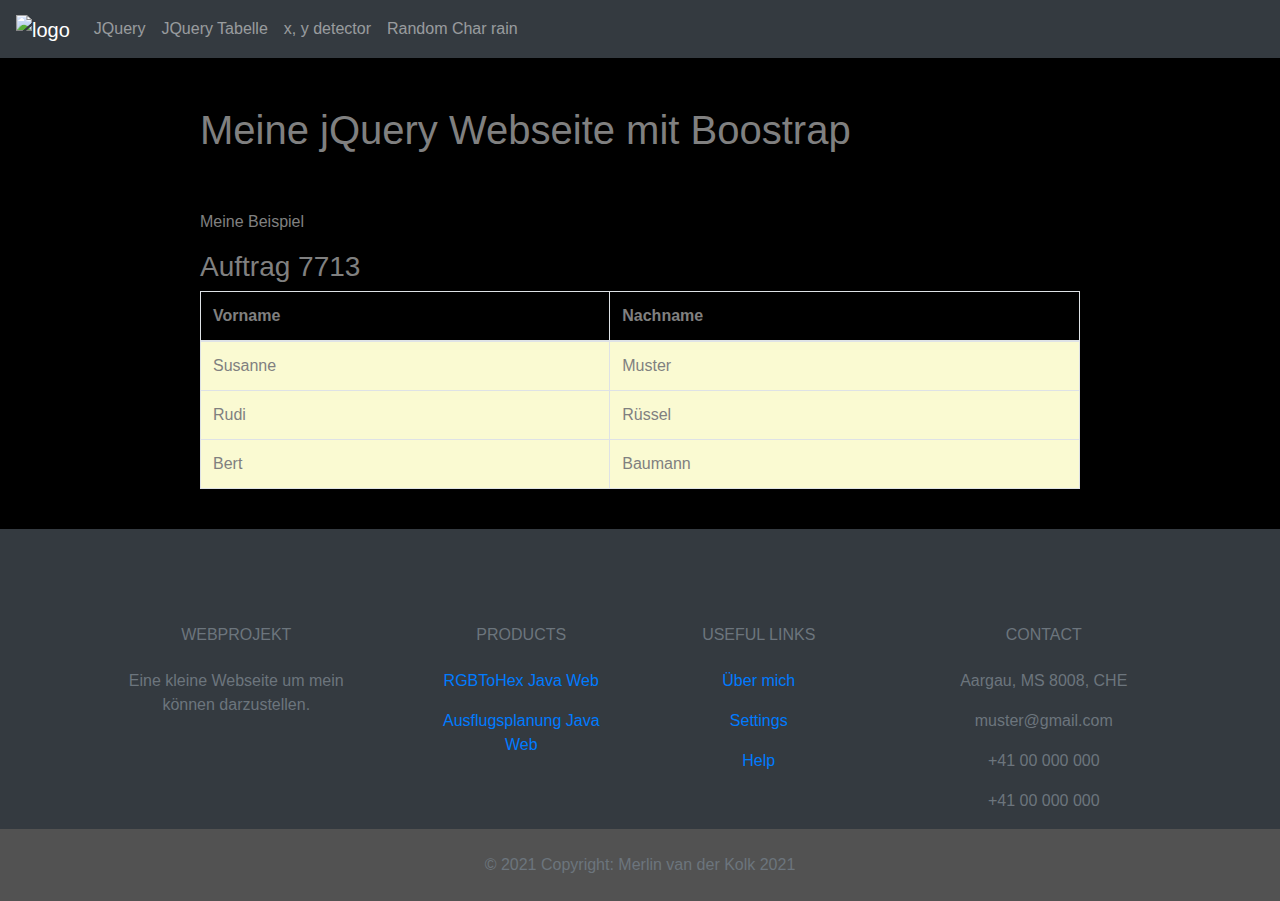
==== tabelle.html @ 409cf2f4 "Add files via upload" ====
<!doctype html>
<html lang="en">

<head>
    <!-- Required meta tags -->
    <link rel="stylesheet" href="Css.css">
    <meta charset="utf-8">
    <meta name="viewport" content="width=device-width, initial-scale=1, shrink-to-fit=no">
    <!--jQuery-->
    <script src="https://ajax.googleapis.com/ajax/libs/jquery/3.5.1/jquery.min.js"></script>

    <!-- Bootstrap CSS -->
    <link rel="stylesheet" href="https://maxcdn.bootstrapcdn.com/bootstrap/4.0.0/css/bootstrap.min.css"
        integrity="sha384-Gn5384xqQ1aoWXA+058RXPxPg6fy4IWvTNh0E263XmFcJlSAwiGgFAW/dAiS6JXm" crossorigin="anonymous">

    <title>Meine Webseite</title>
</head>


<style >
    body {
	background: black;
	color: gray;
	
}
</style>

<body>




    <nav class="navbar navbar-expand-sm navbar-dark bg-dark">
        <!-- Brand/logo -->
        <a class="navbar-brand" href="index.html">
            <img src="https://upload.wikimedia.org/wikipedia/commons/thumb/5/5e/Metro-M.svg/2048px-Metro-M.svg.png" alt="logo" style="width:40px;">
        </a>

        <!-- Links -->
        <ul class="navbar-nav">
            <li class="nav-item">
                <a class="nav-link" href="JQuary.html">JQuery</a>
            </li>
     
            <li class="nav-item">
                <a class="nav-link" href="tabelle.html">JQuery Tabelle</a>
            </li>

            <li class="nav-item">
                <a class="nav-link" href="xydetector.html">x, y detector</a>
            </li>
            <li class="nav-item">
                <a class="nav-link" href="randomChar.html">Random Char rain</a>
            </li>

        </ul>
    </nav>



    <!-- Nav ende-->


    <div style="margin-left: 200px; margin-right: 200px;">

        <br>
        <br>
        <h1>Meine jQuery Webseite mit Boostrap</h1>
        <br>
        <br>


        <p>Meine Beispiel</p>

        <h3>Auftrag 7713</h3>
        <div class="table-responsive">
            <table class="table table-bordered table-striped">
                <thead>
                    <tr class="colored">
                        <th>Vorname
                        </th>
                        <th>Nachname
                        </th>
                    </tr>
                </thead>
                <tbody>
                    <tr class="colored">
                        <td>Susanne</td>
                        <td>Muster</td>
                    </tr>
                    <tr class="colored">
                        <td>Rudi</td>
                        <td>Rüssel</td>
                    </tr>
                    <tr class="colored">
                        <td>Bert</td>
                        <td>Baumann</td>
                    </tr>
                </tbody>
            </table>
        </div>

    </div>
    <br>    





    <!-- Optional JavaScript -->
    <!-- jQuery first, then Popper.js, then Bootstrap JS -->
    <script src="https://code.jquery.com/jquery-3.2.1.slim.min.js"
        integrity="sha384-KJ3o2DKtIkvYIK3UENzmM7KCkRr/rE9/Qpg6aAZGJwFDMVNA/GpGFF93hXpG5KkN"
        crossorigin="anonymous"></script>
    <script src="https://cdnjs.cloudflare.com/ajax/libs/popper.js/1.12.9/umd/popper.min.js"
        integrity="sha384-ApNbgh9B+Y1QKtv3Rn7W3mgPxhU9K/ScQsAP7hUibX39j7fakFPskvXusvfa0b4Q"
        crossorigin="anonymous"></script>
    <script src="https://maxcdn.bootstrapcdn.com/bootstrap/4.0.0/js/bootstrap.min.js"
        integrity="sha384-JZR6Spejh4U02d8jOt6vLEHfe/JQGiRRSQQxSfFWpi1MquVdAyjUar5+76PVCmYl"
        crossorigin="anonymous"></script>
</body>




<!-- Footer -->
<footer class="text-center text-lg-start bg-dark text-muted" >
    <!-- Section: Social media -->
    <section class="d-flex justify-content-center justify-content-lg-between p-4 " >
  
  
      <!-- Right -->
      <div>
        <a href="" class="me-4 text-reset">
          <i class="fab fa-facebook-f"></i>
        </a>
        <a href="" class="me-4 text-reset">
          <i class="fab fa-twitter"></i>
        </a>
        <a href="" class="me-4 text-reset">
          <i class="fab fa-google"></i>
        </a>
        <a href="" class="me-4 text-reset">
          <i class="fab fa-instagram"></i>
        </a>
        <a href="" class="me-4 text-reset">
          <i class="fab fa-linkedin"></i>
        </a>
        <a href="" class="me-4 text-reset">
          <i class="fab fa-github"></i>
        </a>
      </div>
      <!-- Right -->
    </section>
    <!-- Section: Social media -->
  
    <!-- Section: Links  -->
    <section class="">
      <div class="container text-center text-md-start mt-5">
        <!-- Grid row -->
        <div class="row mt-3">
          <!-- Grid column -->
          <div class="col-md-3 col-lg-4 col-xl-3 mx-auto mb-4">
            <!-- Content -->
            <h6 class="text-uppercase fw-bold mb-4">
              <i class="fas fa-gem me-3"></i>WebProjekt
            </h6>
            <p>
             Eine kleine Webseite um mein können darzustellen.
            </p>
          </div>
          <!-- Grid column -->
  
          <!-- Grid column -->
          <div class="col-md-2 col-lg-2 col-xl-2 mx-auto mb-4">
            <!-- Links -->
            <h6 class="text-uppercase fw-bold mb-4">
              Products
            </h6>
            <p>
              <a href="#!" class="https://github.com/Merlin33333/JavaWebapplication.RGBtoHEX">RGBToHex Java Web</a>
            </p>
            <p>
              <a href="#!" class="https://github.com/Merlin33333/Merlin33333.Ausflugsplanungt">Ausflugsplanung Java Web</a>
            </p>
        
          </div>
          <!-- Grid column -->
  
          <!-- Grid column -->
          <div class="col-md-3 col-lg-2 col-xl-2 mx-auto mb-4">
            <!-- Links -->
            <h6 class="text-uppercase fw-bold mb-4">
              Useful links
            </h6>
            <p>
              <a href="https://merlin33333.github.io/Merlin33333.PortfolioPraktikum/" class="text-reset">Über mich</a>
            </p>
            <p>
              <a href="#!" class="text-reset">Settings</a>
            </p>
  
            <p>
              <a href="#!" class="text-reset">Help</a>
            </p>
          </div>
          <!-- Grid column -->
  
          <!-- Grid column -->
          <div class="col-md-4 col-lg-3 col-xl-3 mx-auto mb-md-0 mb-4">
            <!-- Links -->
            <h6 class="text-uppercase fw-bold mb-4">
              Contact
            </h6>
            <p><i class="fas fa-home me-3"></i> Aargau, MS 8008, CHE </p>
            <p>
              <i class="fas fa-envelope me-3"></i>
              muster@gmail.com
            </p>
            <p><i class="fas fa-phone me-3"></i> +41 00 000 000</p>
            <p><i class="fas fa-print me-3"></i> +41 00 000 000</p>
          </div>
          <!-- Grid column -->
        </div>
        <!-- Grid row -->
      </div>
    </section>
    <!-- Section: Links  -->
  
   
  
    <!-- Copyright -->
    <div class="text-center p-4" style="background-color:rgb(82, 82, 82);">
      © 2021 Copyright:  Merlin van der Kolk 2021
    </div>
    <!-- Copyright -->
  </footer>
  <!-- Footer -->

</html>
---- Css.css ----
.footer {
    position: bottom;
    bottom: 0;
    width: 100%;
    height: 60px;
    line-height: 60px;
    background-color: #f5f5f5;
}

body {
	background: black;
	color: gray;
	
}   

.footerSpace{
    margin-top: 30px;
}
tr.colored td{
    background: #fafad2;
    }
tr:hover td{
        background: #1e90ff;
    }
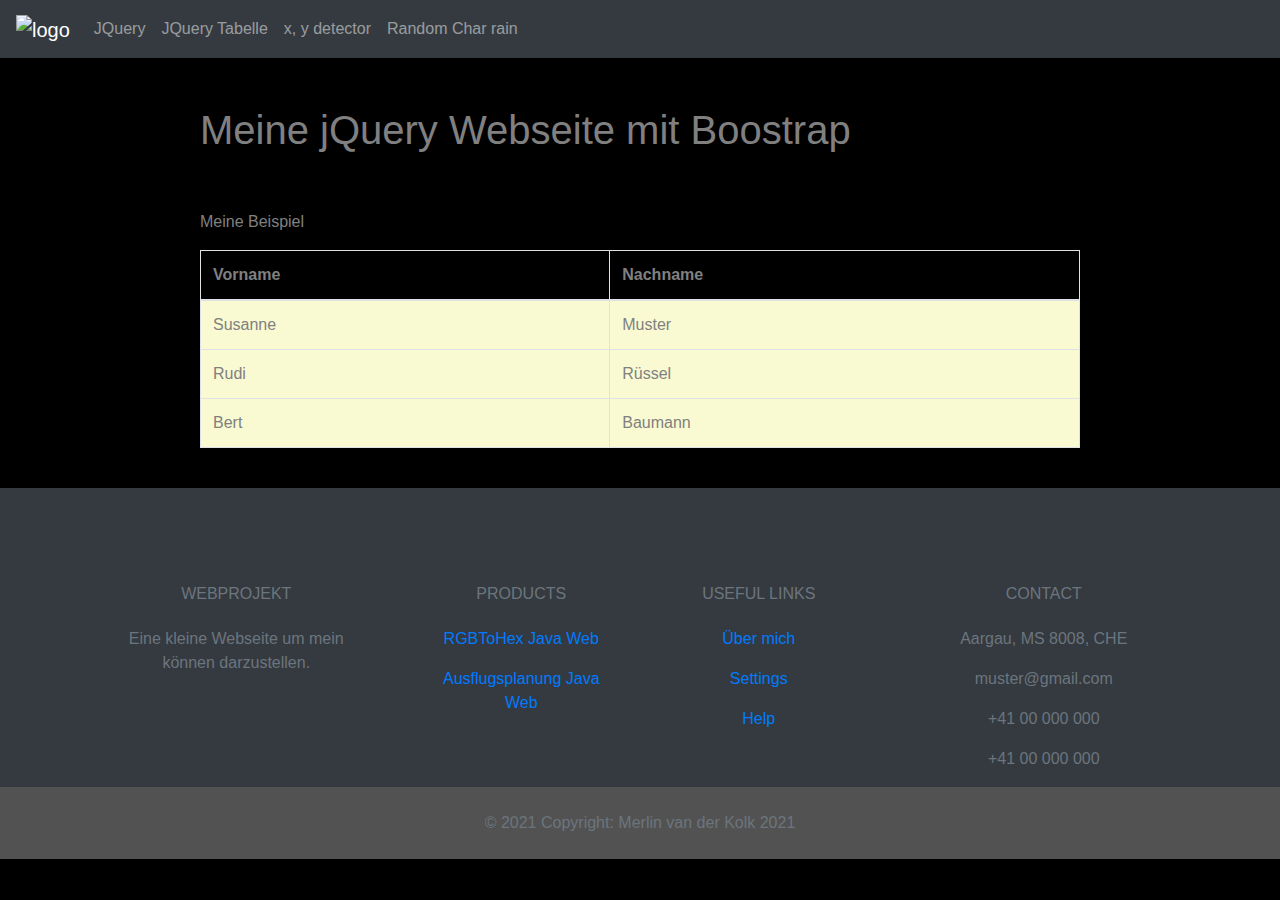
==== commit 32117197: "Update tabelle.html" ====
--- a/tabelle.html
+++ b/tabelle.html
@@ -71,8 +71,6 @@
 
 
         <p>Meine Beispiel</p>
-
-        <h3>Auftrag 7713</h3>
         <div class="table-responsive">
             <table class="table table-bordered table-striped">
                 <thead>
@@ -237,4 +235,4 @@
   </footer>
   <!-- Footer -->
 
-</html>+</html>
